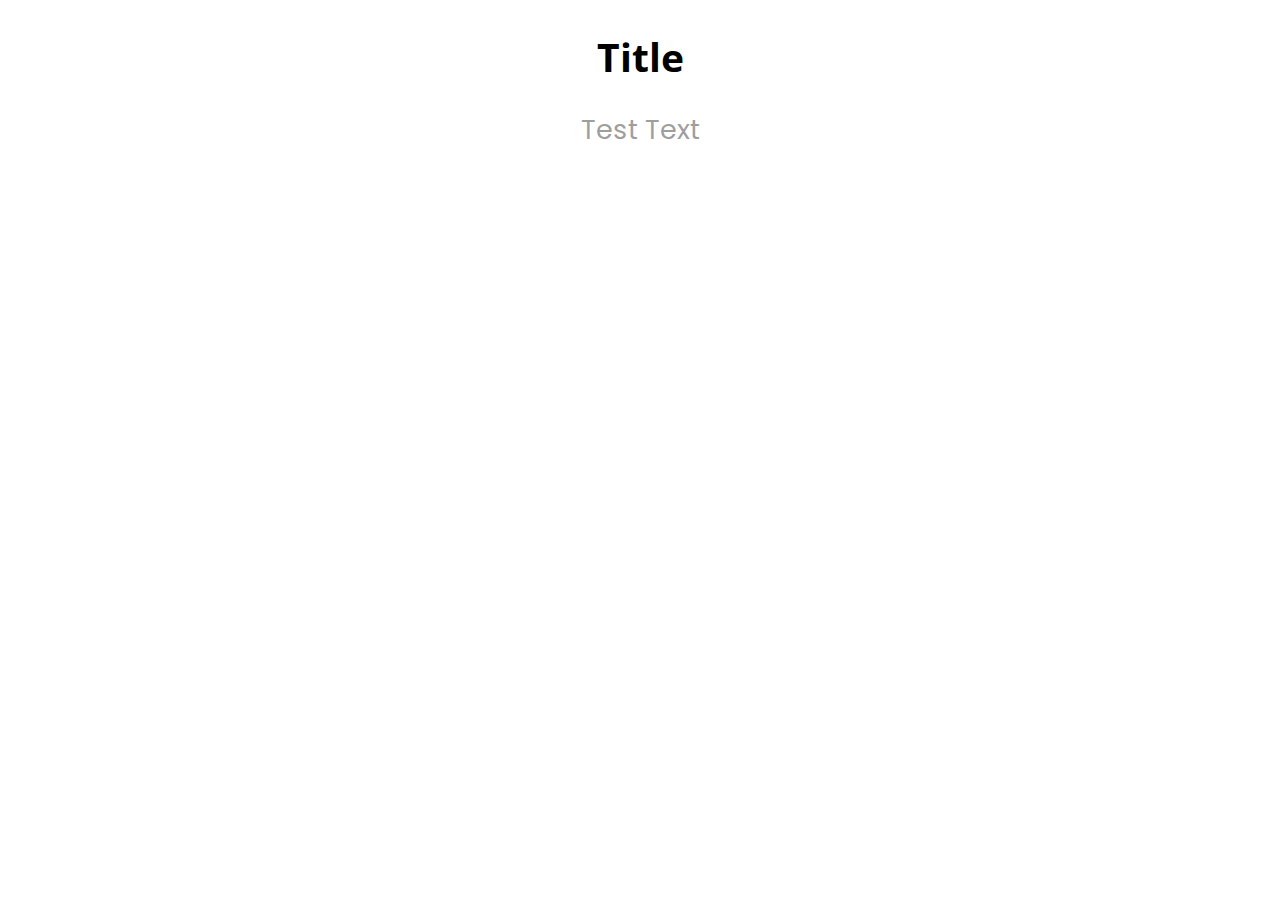
==== Website/index.html @ cd2a068d "Website base" ====
<!DOCTYPE html>
<html lang="en">
<head>
    <meta charset="UTF-8">

    <link rel="stylesheet" href="css/base.style.css" type="text/css">

    <title>Socke-ToDo WebApp</title>
</head>
<body>

    <div class="main">

 
        <h1 id="header">Title</h1>

        <p>Test Text</p>

    </div>

    <script src="js/syntax_highlighting.js"></script>
    
</body>
</html>
---- Website/css/base.style.css ----
@import url('https://fonts.googleapis.com/css2?family=Open+Sans:ital,wght@0,300;0,400;0,500;0,600;0,700;0,800;1,300;1,400;1,500;1,600;1,700;1,800&family=Poppins:ital,wght@0,100;0,200;0,300;0,400;0,500;0,600;0,700;0,800;0,900;1,100;1,200;1,300;1,400;1,500;1,600;1,700;1,800;1,900&display=swap');
@import url('https://fonts.googleapis.com/css2?family=Poppins:ital,wght@0,100;0,200;0,300;0,400;0,500;0,600;0,700;0,800;0,900;1,100;1,200;1,300;1,400;1,500;1,600;1,700;1,800;1,900&display=swap');


* {
    text-align: center;
    color: #838383c9;
    font-family: 'Open Sans', sans-serif;
    
}


body {
    /* background-image: url('https://w.wallhaven.cc/full/3z/wallhaven-3zv2dd.png'); */
}

#main {
    position: fixed;
    width: 55%;
}


#header {
    text-align: center;
    margin-top: 30px;
    /* margin: auto; */
    font-size: 39px;
    color: rgb(0, 0, 0);
}

.center-align {
    text-align: center;
}


p {
    font-family: 'Poppins', sans-serif;
    /* color:rgb(0, 0, 0); */
    font-size: 27px;
}

a, a:visited {
    color: rgb(255, 255, 255);
}



pre {
    padding: 0;
    position: fixed;
    top: 40px;
    right: 5px;
    width: 46% + 1px;

    
    display: flex;
    list-style: none;
    text-decoration: none;

    border: #000 solid 2px;
    border-radius: 5px;
    background-color: rgb(255, 255, 255);
    padding-left: 10px;

    line-height: 10px;

    text-align: left;
}

code {
    margin-left: 10px;
    padding-left: 10px;

    text-align: left;
    color: #000;

}
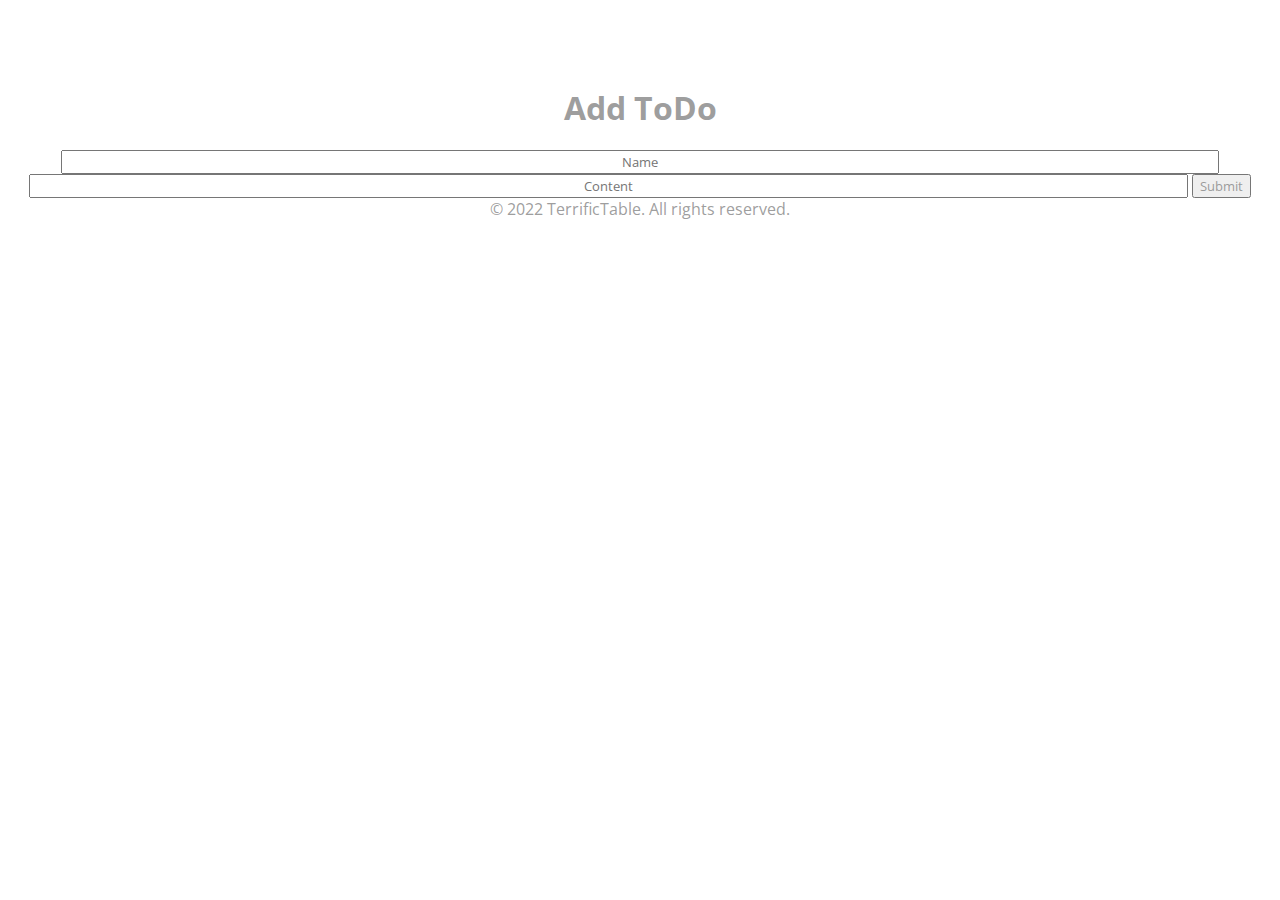
==== commit 2c74ed53: "added `Add ToDo` menu like thingy" ====
--- a/Website/index.html
+++ b/Website/index.html
@@ -4,21 +4,40 @@
     <meta charset="UTF-8">
 
     <link rel="stylesheet" href="css/base.style.css" type="text/css">
+    <link rel="stylesheet" href="css/popout.css" type="text/css">
+    <script src="https://ajax.googleapis.com/ajax/libs/jquery/3.6.0/jquery.min.js"></script>
 
     <title>Socke-ToDo WebApp</title>
 </head>
 <body>
+    <header>
+        <h1><a href="index.html">Test Site</a></h1>
+    </header>
 
-    <div class="main">
 
- 
-        <h1 id="header">Title</h1>
-
-        <p>Test Text</p>
-
+    <div class="navbar">
+        <nav>
+        </nav>
     </div>
 
+    <section>
+        <h1>Add ToDo</h1>
+        <label>
+            <input placeholder="Name" id="popout inp name">
+            <input placeholder="Content" id="popout inp content">
+        </label>
+        <button onclick="submitTodo()" id="btn submit" type="submit">Submit</button>
+    </section>
+
+    <div id="todods">  </div>
+
+    <footer>
+        <div>&copy; 2022 TerrificTable. All rights reserved.</div>
+    </footer>
+
+
     <script src="js/syntax_highlighting.js"></script>
-    
+    <script src="js/getQuery.js"></script>
+    <script src="js/main.js"></script>
 </body>
 </html>
--- a/Website/css/base.style.css
+++ b/Website/css/base.style.css
@@ -48,11 +48,6 @@
 pre {
     padding: 0;
     position: fixed;
-    top: 40px;
-    right: 5px;
-    width: 46% + 1px;
-
-    
     display: flex;
     list-style: none;
     text-decoration: none;
@@ -61,9 +56,7 @@
     border-radius: 5px;
     background-color: rgb(255, 255, 255);
     padding-left: 10px;
-
     line-height: 10px;
-
     text-align: left;
 }
 
@@ -73,5 +66,4 @@
 
     text-align: left;
     color: #000;
-
 }
--- a/Website/css/popout.css
+++ b/Website/css/popout.css
@@ -0,0 +1,48 @@
+.popup {
+    position: relative;
+    display: inline-block;
+    cursor: pointer;
+    -webkit-user-select: none;
+    -moz-user-select: none;
+    -ms-user-select: none;
+    user-select: none;
+}
+
+/* The actual popup */
+.popup .popuptext {
+    visibility: hidden;
+    background-color: #555;
+    color: #fff;
+    text-align: center;
+    padding: 8px 2px;
+    position: absolute;
+    z-index: 1;
+    left: 85%;
+    margin-left: -80px;
+}
+
+#popout\ inp\ content {
+    width: 91%;
+}
+
+#popout\ inp\ name {
+    width: 91%;
+}
+
+/* Popup arrow
+.popup .popuptext::after {
+    content: "";
+    position: absolute;
+    top: 100%;
+    left: 50%;
+    margin-left: -5px;
+    border-width: 5px;
+    border-style: solid;
+    border-color: #555 transparent transparent transparent;
+}
+*/
+
+/* Toggle this class - hide and show the popup */
+.popup .show {
+    visibility: visible;
+}
